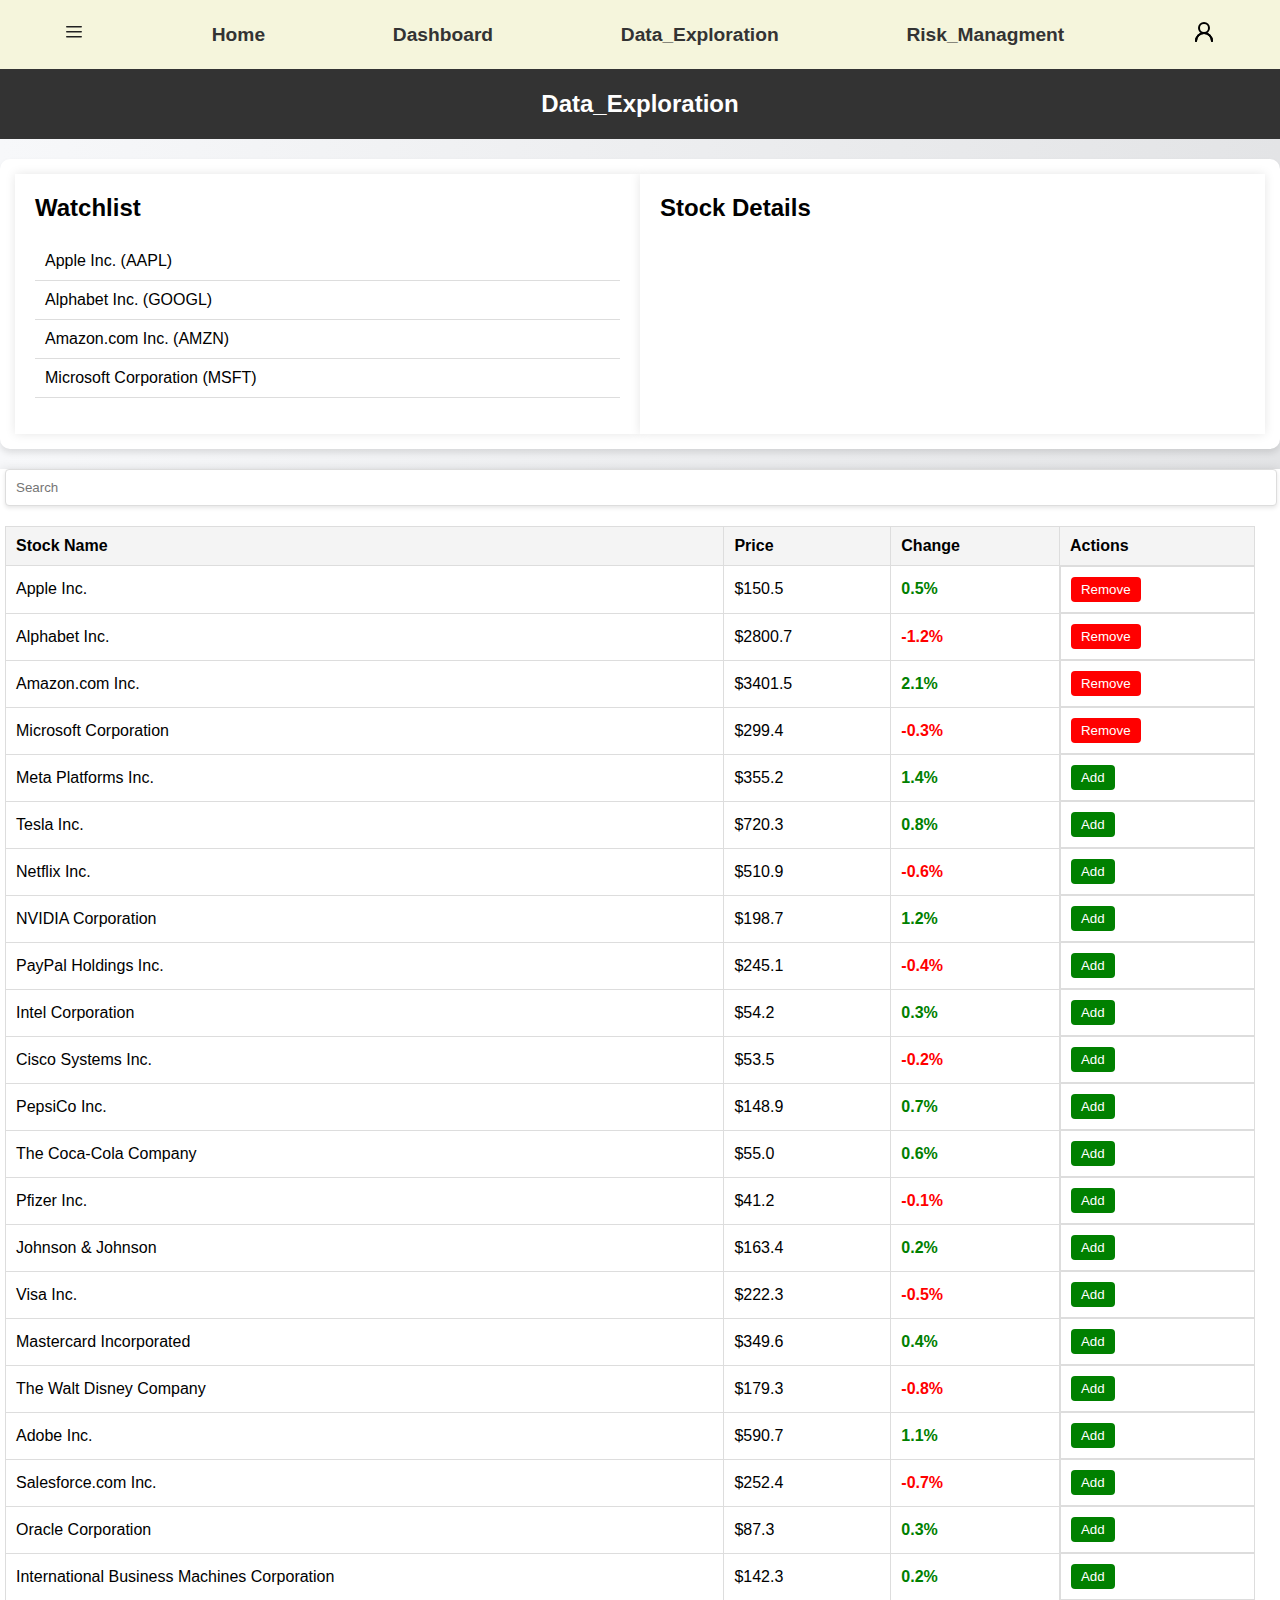
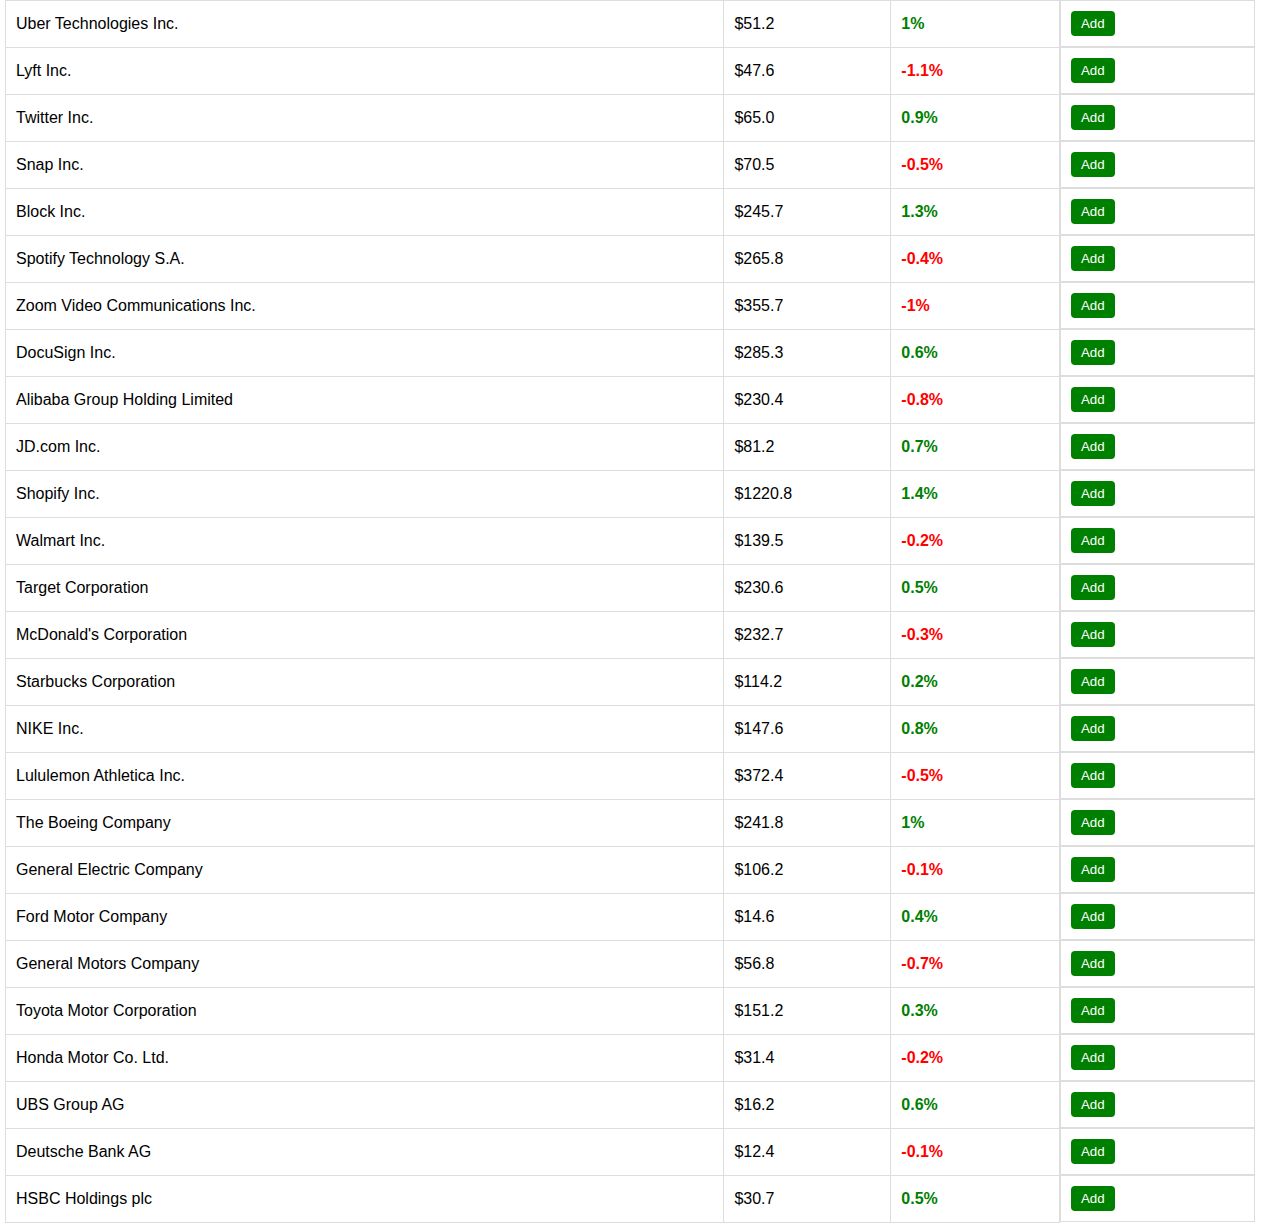
==== code/dashboard.html @ c2115903 "Merge 06df0be75727e2f7ad5946772b96656f580424c5 into a04efeb9e7a927b4038ce4f9b6ad09f21517b3d9" ====
<!DOCTYPE html>
<html lang="en">
<head>
    <meta charset="UTF-8">
    <meta name="viewport" 
          content="width=device-width, initial-scale=1.0">
    <title>Stock Market Dashboard</title>
    <link rel="stylesheet" href="style.css">
    <nav>
        <a href="#"><?xml version="1.0" ?><svg fill="none" height="20" viewBox="0 0 20 20" width="20" xmlns="http://www.w3.org/2000/svg"><path d="M2 4.75C2 4.33579 2.33579 4 2.75 4H17.25C17.6642 4 18 4.33579 18 4.75C18 5.16421 17.6642 5.5 17.25 5.5H2.75C2.33579 5.5 2 5.16421 2 4.75Z" fill="#212121"/><path d="M2 9.75C2 9.33579 2.33579 9 2.75 9H17.25C17.6642 9 18 9.33579 18 9.75C18 10.1642 17.6642 10.5 17.25 10.5H2.75C2.33579 10.5 2 10.1642 2 9.75Z" fill="#212121"/><path d="M2.75 14C2.33579 14 2 14.3358 2 14.75C2 15.1642 2.33579 15.5 2.75 15.5H17.25C17.6642 15.5 18 15.1642 18 14.75C18 14.3358 17.6642 14 17.25 14H2.75Z" fill="#212121"/></svg></a>
        <a href="home.html">Home</a>
        <a href="dashboard.html">Dashboard</a>
        <a href="data_exploration.html">Data_Exploration</a>
        <a href="risk.html">Risk_Managment</a>
        <a href="#"><?xml version="1.0" ?><svg fill="none" height="24" viewBox="0 0 24 24" width="24" xmlns="http://www.w3.org/2000/svg"><circle cx="12" cy="8" r="5" stroke="black" stroke-linecap="round" stroke-linejoin="round" stroke-width="2"/><path d="M20 21C20 16.5817 16.4183 13 12 13C7.58172 13 4 16.5817 4 21" stroke="black" stroke-linecap="round" stroke-linejoin="round" stroke-width="2"/><path d="M20 21C20 16.5817 16.4183 13 12 13C7.58172 13 4 16.5817 4 21" stroke="black" stroke-linecap="round" stroke-linejoin="round" stroke-width="2"/></svg></a>
    </nav>
</head>
<body>
    <div class="Data_Exploration">
        <header>
            <h1>Data_Exploration</h1>
        </header>
        <main>
            <div class="watchlist">
                <h2>Watchlist</h2>
                <ul id="watchlist">
                    <!-- Watchlist items will be dynamically added here -->
                </ul>
            </div>
            <div class="stock-details">
                <h2>Stock Details</h2>
                <div id="stock-info">
                    <!-- Stock details will be displayed here -->
                </div>
            </div>
        </main>
        
        <section class="search-section">
            <input type="text" id="search" placeholder="Search ">
            <table id="stock-table">
                <thead>
                    <tr>
                        <th>Stock Name</th>
                        <th>Price </th>
                        <th>Change</th>
                        <th>Actions</th>
                    </tr>
                </thead>
                <tbody>
                    <!-- Stock list will be dynamically added here -->
                </tbody>
            </table>
        </section>
    </div>
    <script src="script.js"></script>
</body>
</html>
---- code/style.css ----
nav{
    display: flex;
    align-items: center;
    justify-content: space-between;
    font-size: larger;
    padding-top: 20px;
    padding-bottom: 20px;
    padding-left: 5%;
    padding-right: 5%;
    background-color:beige;
}
nav a{
    color:#333;
    font-weight: bold;
    text-decoration: none;
}

body {
    font-family: Arial, sans-serif;
    margin: 0;
    padding: 0;
    background: linear-gradient(to right, #f7f8fa, #e3e4e6);
}

header {
    background-color: #333;
    color: white;
    font-size: 12px;
    padding: 5px 0;
    text-align: center;
}

main {
    display: flex;
    justify-content: space-between;
    margin-top: 20px;
    background: #fff;
    border-radius: 10px;
    padding: 15px;
    box-shadow: 0 4px 6px rgba(0, 0, 0, 0.1);
}

.group{
    padding-left: 100px;
    padding-top: 40px;
    padding-bottom: 40px;
}

.bg{
    padding-right: 100px;
    height: 300px;
    width: 400px;
}

.watchlist, .stock-details {
    background-color: white;
    padding: 20px;
    box-shadow: 0 0 10px rgba(0, 0, 0, 0.1);
    width: 48%;
}

.search-section {
    margin-top: 20px;
    background-color: white;
    justify-content: space-between;
    padding-left: 5px;
    padding-right: 25px;
    box-shadow: 0 0 10px rgba(0, 0, 0, 0.1);
}

h2 {
    margin-top: 0;
}

ul {
    list-style: none;
    padding: 0;
}

li {
    padding: 10px;
    border-bottom: 1px solid #ddd;
    cursor: pointer;
    position: relative;
}

li:hover {
    background-color: #f0f2f5;
}

li button {
    background-color: #e63946;
    color: #fff;
    border: none;
    border-radius: 5px;
    padding: 5px 10px;
    transition: 0.3s;
}

li:hover button {
    display: inline-block;
    background-color: #d62828;
}

#stock-info {
    font-size: 1.2em;
}

#search {
    width: 100%;
    padding: 10px;
    border: 1px solid #ccc;
    border-radius: 5px;
    box-shadow: 0 2px 4px rgba(0, 0, 0, 0.1);
}


#stock-table {
    width: 100%;
    border-collapse: collapse;
    border-color: #007bff;
    outline: none;
}

#stock-table th, #stock-table td {
    border: 1px solid #ddd;
    padding: 10px;
    text-align: left;
}

#stock-table tr:hover{
    background-color: #f0f2f5;
}

#stock-table th {
    background-color: #f4f4f4;
}

.positive {
    color: #4caf50;
    font-weight: bold;
}

.negative {
    color: #f44336;
    font-weight: bold;

}

.actions {
    display: flex;
    gap: 5px;
}

button {
    padding: 5px 10px;
    border: none;
    border-radius: 4px;
    cursor: pointer;
}

button.add {
    background-color: green;
    color: white;
}

button.remove {
    background-color: red;
    color: white;
}

li {
    padding: 10px;
    border-bottom: 1px solid #ddd;
    cursor: pointer;
    position: relative;
}

li:hover {
    background-color: #f0f2f5;
}

li button {
    display: none;
    position: absolute;
    right: 10px;
    top: 10px;
}

li:hover button {
    display: inline-block;
}

#stock-info {
    font-size: 1.2em;
}

#search {
    width: 100%;
    padding: 10px;
    margin-bottom: 20px;
    border: 1px solid #ddd;
    border-radius: 4px;
}

#stock-table {
    width: 100%;
    border-collapse: collapse;
}

#stock-table th, #stock-table td {
    border: 1px solid #ddd;
    padding: 10px;
    text-align: left;
}

#stock-table tr:hover{
    background-color: #f0f2f5;
}

#stock-table th {
    background-color: #f4f4f4;
}

.positive {
    color: green;
}

.negative {
    color: red;
}

.actions {
    display: flex;
    gap: 5px;
}

button {
    padding: 5px 10px;
    border: none;
    border-radius: 4px;
    cursor: pointer;
}

button.add {
    background-color: green;
    color: white;
}

button.remove {
    background-color: red;
    color: white;
}
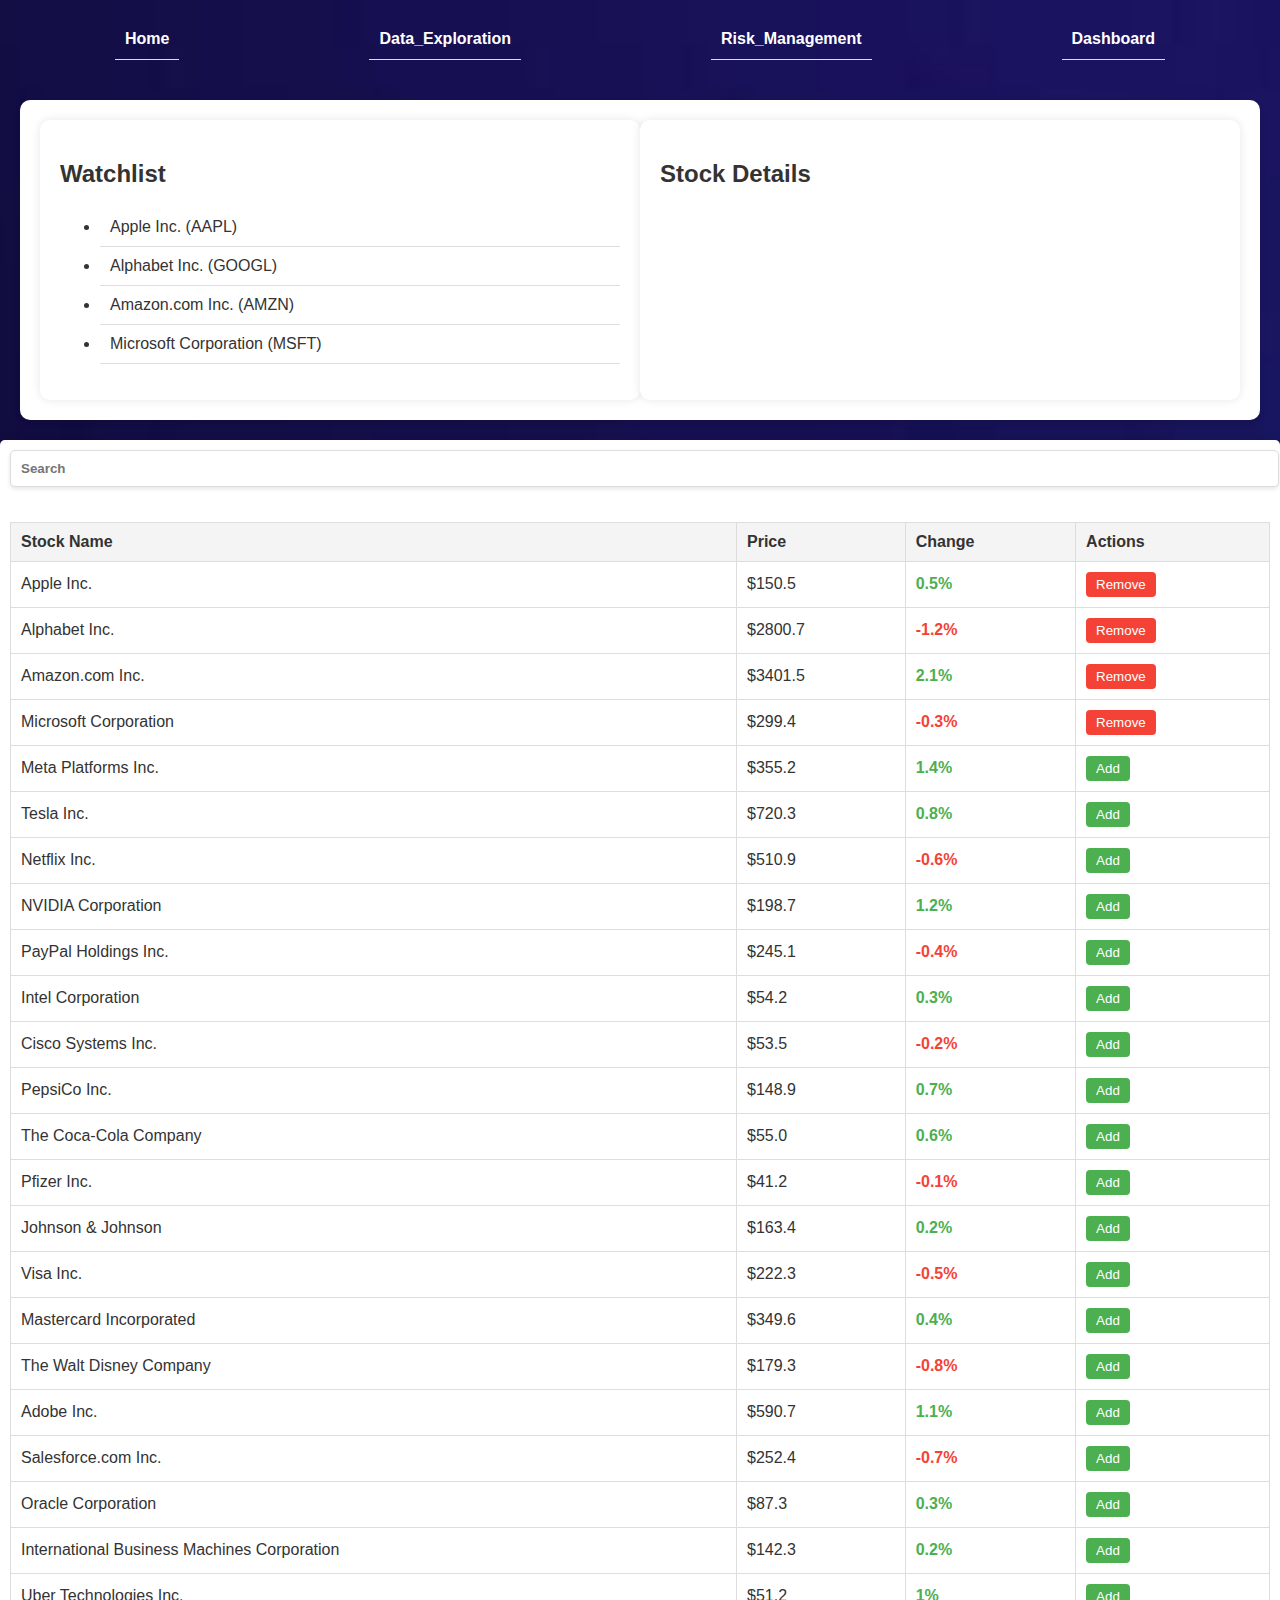
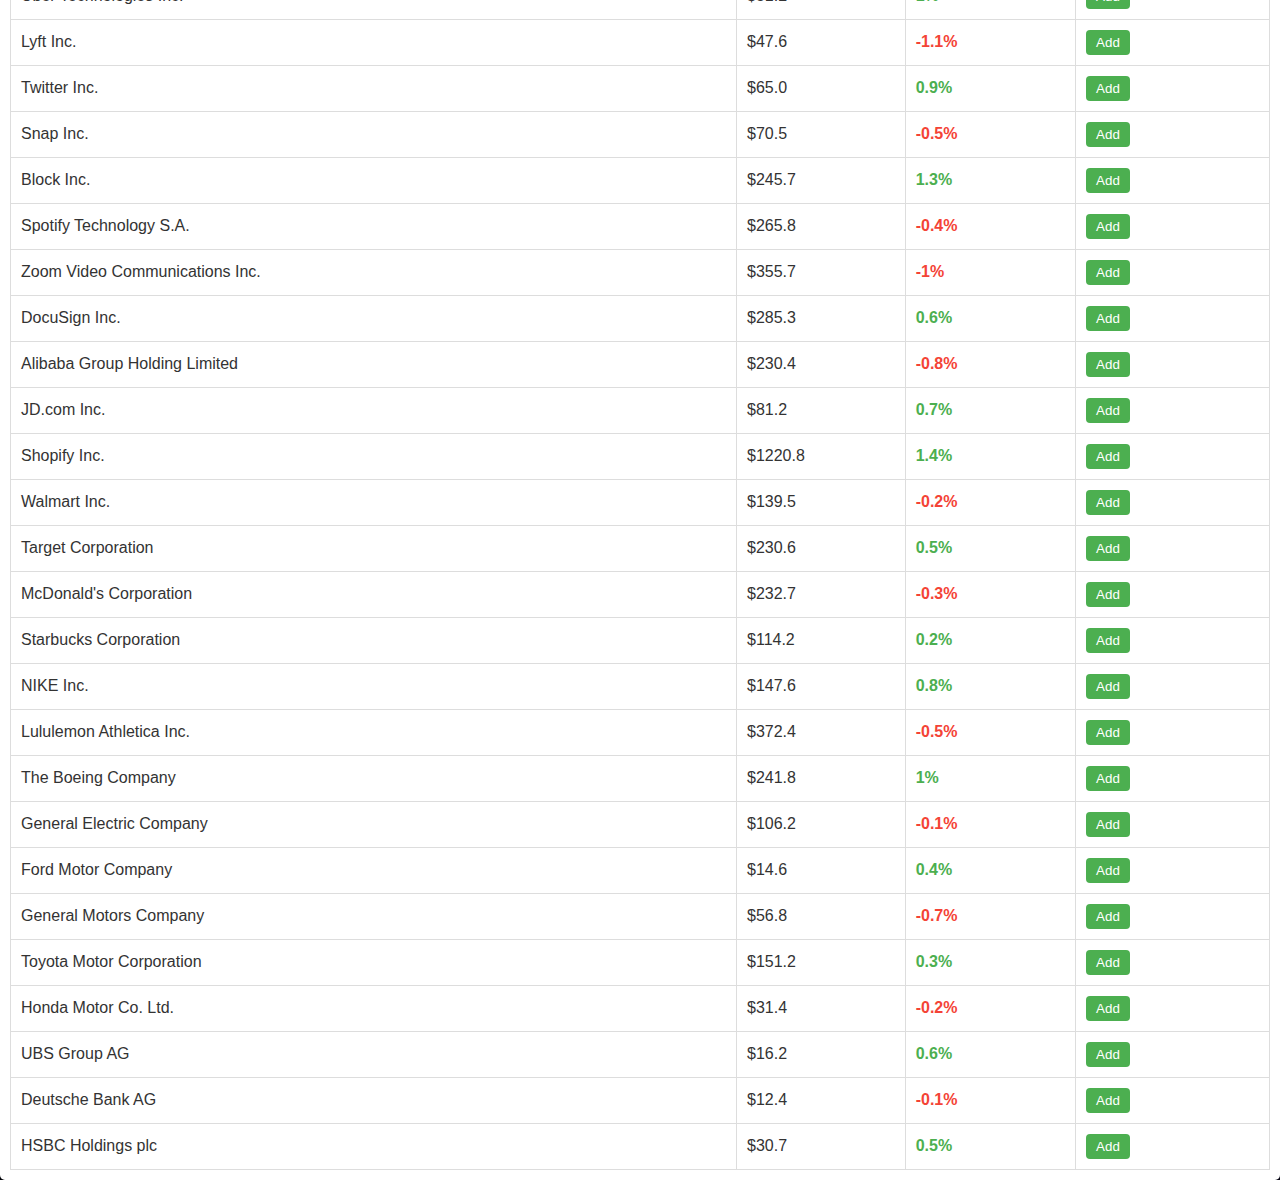
==== commit 53da3684: "commit now" ====
--- a/code/dashboard.html
+++ b/code/dashboard.html
@@ -1,25 +1,42 @@
 <!DOCTYPE html>
 <html lang="en">
 <head>
-    <meta charset="UTF-8">
-    <meta name="viewport" 
-          content="width=device-width, initial-scale=1.0">
-    <title>Stock Market Dashboard</title>
-    <link rel="stylesheet" href="style.css">
-    <nav>
-        <a href="#"><?xml version="1.0" ?><svg fill="none" height="20" viewBox="0 0 20 20" width="20" xmlns="http://www.w3.org/2000/svg"><path d="M2 4.75C2 4.33579 2.33579 4 2.75 4H17.25C17.6642 4 18 4.33579 18 4.75C18 5.16421 17.6642 5.5 17.25 5.5H2.75C2.33579 5.5 2 5.16421 2 4.75Z" fill="#212121"/><path d="M2 9.75C2 9.33579 2.33579 9 2.75 9H17.25C17.6642 9 18 9.33579 18 9.75C18 10.1642 17.6642 10.5 17.25 10.5H2.75C2.33579 10.5 2 10.1642 2 9.75Z" fill="#212121"/><path d="M2.75 14C2.33579 14 2 14.3358 2 14.75C2 15.1642 2.33579 15.5 2.75 15.5H17.25C17.6642 15.5 18 15.1642 18 14.75C18 14.3358 17.6642 14 17.25 14H2.75Z" fill="#212121"/></svg></a>
-        <a href="home.html">Home</a>
-        <a href="dashboard.html">Dashboard</a>
-        <a href="data_exploration.html">Data_Exploration</a>
-        <a href="risk.html">Risk_Managment</a>
-        <a href="#"><?xml version="1.0" ?><svg fill="none" height="24" viewBox="0 0 24 24" width="24" xmlns="http://www.w3.org/2000/svg"><circle cx="12" cy="8" r="5" stroke="black" stroke-linecap="round" stroke-linejoin="round" stroke-width="2"/><path d="M20 21C20 16.5817 16.4183 13 12 13C7.58172 13 4 16.5817 4 21" stroke="black" stroke-linecap="round" stroke-linejoin="round" stroke-width="2"/><path d="M20 21C20 16.5817 16.4183 13 12 13C7.58172 13 4 16.5817 4 21" stroke="black" stroke-linecap="round" stroke-linejoin="round" stroke-width="2"/></svg></a>
-    </nav>
+  <meta charset="UTF-8">
+  <meta name="viewport" content="width=device-width, initial-scale=1.0">
+  <title>Stock Market Application</title>
+  <link rel="stylesheet" href="style.css">
+  <script src="script.js" defer></script>
 </head>
-<body>
-    <div class="Data_Exploration">
-        <header>
-            <h1>Data_Exploration</h1>
-        </header>
+<body>  
+  <!-- Navigation Bar -->
+  <nav class="navbar">
+    <ul>
+      <li><a href="home.html">Home</a></li>
+      <li><a href="data_exploration.html">Data_Exploration</a></li>
+      <li><a href="risk.html">Risk_Management</a></li>
+      <li><a href="dashboard.html">Dashboard</a></li>
+      <li class="user-icon">
+        <span>👤</span>
+        <div class="dropdown">
+          <table>
+            <tr>
+              <td>Name:</td>
+              <td>Kunj Kansara</td>
+            </tr>
+            <tr>
+              <td>Email:</td>
+              <td>200584153@student.georgianc.on.ca</td>
+            </tr>
+            <tr>
+              <td colspan="2">
+                <button onclick="logout()">Logout</button>
+              </td>
+            </tr>
+          </table>
+        </div>
+      </li>
+    </ul>
+  </nav>
         <main>
             <div class="watchlist">
                 <h2>Watchlist</h2>
--- a/code/style.css
+++ b/code/style.css
@@ -1,253 +1,244 @@
-nav{
-    display: flex;
-    align-items: center;
-    justify-content: space-between;
-    font-size: larger;
-    padding-top: 20px;
-    padding-bottom: 20px;
-    padding-left: 5%;
-    padding-right: 5%;
-    background-color:beige;
-}
-nav a{
-    color:#333;
-    font-weight: bold;
-    text-decoration: none;
-}
-
+/* General Reset */
 body {
-    font-family: Arial, sans-serif;
     margin: 0;
     padding: 0;
-    background: linear-gradient(to right, #f7f8fa, #e3e4e6);
-}
+    font-family: Arial, sans-serif;
+    color: #333;
+    background-image: url('1.jpg');
+    background-size: cover;
+    background-position: center;
+    background-repeat:no-repeat;
+  }
+  
+  /* Navigation Bar */
+  .navbar {
+    display: flex;
+    justify-content: space-between;
+    align-items: center;
+    position: sticky;
+    z-index: 10;
+    padding: 20px;
+  }
+  
+  .navbar ul {
+    list-style: none;
+    display: flex;
+    margin: 0;
+    padding: 0;
+  }
+  
+  .navbar ul li {
+    margin: 0 95px;
+    position: relative;
+  }
+  
+  .navbar ul li a {
+    text-decoration: none;
+    color: #fff;
+    font-weight: bold;
+  }
+  
+  .navbar ul li a:hover {
+    color: #00bcd4;
+  }
+  
+  .navbar .user-icon {
+    color: #fff;
+    cursor: pointer;
+    position: relative;
+  }
+  
+  .navbar .dropdown {
+    display: none;
+    position: absolute;
+    right: 0;
+    top: 35px;
+    background-color: #fff;
+    color: #000;
+    border: 1px solid #ddd;
+    padding: 10px;
+    border-radius: 5px;
+  }
+  
+  .navbar .user-icon:hover .dropdown {
+    display: block;
+  }
+  
+  .dropdown table {
+    width: 200px;
+  }
+  
+  .dropdown table td {
+    padding: 5px;
+  }
+  
+  .dropdown button {
+    background-color: #ff4d4d;
+    color: white;
+    border: none;
+    padding: 5px 10px;
+    cursor: pointer;
+  }
+  
+  .dropdown button:hover {
+    background-color: #d93636;
+  }
+  
+  /* Home Section */
+  .home {
+    background: url('https://source.unsplash.com/1600x900/?stock,finance') no-repeat center center/cover;
+    height: 100vh;
+    color: #fff;
+    display: flex;
+    justify-content: center;
+    align-items: center;
+    text-align: center;
+  }
+  
+  .group-card {
+    position: relative;
+    color: white;
+    padding: 20px;
+    border-radius: 10px;
+    overflow: hidden;
+  }
 
-header {
-    background-color: #333;
-    color: white;
-    font-size: 12px;
-    padding: 5px 0;
-    text-align: center;
-}
-
-main {
+  .group-card::before {
+    content: '';
+    position: absolute;
+    z-index: 1;
+  }
+  
+  .home h1 {
+    margin-bottom: 10px;
+    font-size: 3em;
+    color: #fff;
+    background: transparent;
+  }
+  
+  .home ul {
+    list-style: none;
+    padding: 0;
+  }
+  
+  /* Watchlist & Stock Details */
+  main {
     display: flex;
     justify-content: space-between;
-    margin-top: 20px;
+    margin: 20px auto;
+    padding: 20px;
     background: #fff;
     border-radius: 10px;
-    padding: 15px;
     box-shadow: 0 4px 6px rgba(0, 0, 0, 0.1);
-}
-
-.group{
-    padding-left: 100px;
-    padding-top: 40px;
-    padding-bottom: 40px;
-}
-
-.bg{
-    padding-right: 100px;
-    height: 300px;
-    width: 400px;
-}
-
-.watchlist, .stock-details {
+    max-width: 1200px;
+  }
+  
+  .watchlist, .stock-details {
+    width: 48%;
     background-color: white;
     padding: 20px;
+    border-radius: 10px;
     box-shadow: 0 0 10px rgba(0, 0, 0, 0.1);
-    width: 48%;
-}
-
-.search-section {
+  }
+  
+  .search-section {
     margin-top: 20px;
     background-color: white;
-    justify-content: space-between;
-    padding-left: 5px;
-    padding-right: 25px;
+    padding: 10px;
+    border-radius: 5px;
     box-shadow: 0 0 10px rgba(0, 0, 0, 0.1);
-}
-
-h2 {
-    margin-top: 0;
-}
-
-ul {
-    list-style: none;
-    padding: 0;
-}
-
-li {
-    padding: 10px;
-    border-bottom: 1px solid #ddd;
-    cursor: pointer;
-    position: relative;
-}
-
-li:hover {
-    background-color: #f0f2f5;
-}
-
-li button {
-    background-color: #e63946;
-    color: #fff;
-    border: none;
-    border-radius: 5px;
-    padding: 5px 10px;
-    transition: 0.3s;
-}
-
-li:hover button {
-    display: inline-block;
-    background-color: #d62828;
-}
-
-#stock-info {
-    font-size: 1.2em;
-}
-
-#search {
-    width: 100%;
-    padding: 10px;
-    border: 1px solid #ccc;
-    border-radius: 5px;
-    box-shadow: 0 2px 4px rgba(0, 0, 0, 0.1);
-}
-
-
-#stock-table {
+  }
+  
+  /* Stock Table */
+  #stock-table {
     width: 100%;
     border-collapse: collapse;
-    border-color: #007bff;
-    outline: none;
-}
-
-#stock-table th, #stock-table td {
+    margin-top: 15px;
+  }
+  
+  #stock-table th, #stock-table td {
     border: 1px solid #ddd;
     padding: 10px;
     text-align: left;
-}
-
-#stock-table tr:hover{
+  }
+  
+  #stock-table th {
+    background-color: #f4f4f4;
+    font-weight: bold;
+  }
+  
+  #stock-table tr:hover {
     background-color: #f0f2f5;
-}
-
-#stock-table th {
-    background-color: #f4f4f4;
-}
-
-.positive {
+  }
+  
+  .positive {
     color: #4caf50;
     font-weight: bold;
-}
-
-.negative {
+  }
+  
+  .negative {
     color: #f44336;
     font-weight: bold;
-
-}
-
-.actions {
-    display: flex;
-    gap: 5px;
-}
-
-button {
+  }
+  
+  /* Buttons & Actions */
+  button {
     padding: 5px 10px;
     border: none;
     border-radius: 4px;
     cursor: pointer;
-}
-
-button.add {
-    background-color: green;
-    color: white;
-}
-
-button.remove {
-    background-color: red;
-    color: white;
-}
-
-li {
+  }
+  
+  button.add {
+    background-color: #4caf50;
+    color: white;
+  }
+  
+  button.add:hover {
+    background-color: #45a049;
+  }
+  
+  button.remove {
+    background-color: #f44336;
+    color: white;
+  }
+  
+  button.remove:hover {
+    background-color: #d32f2f;
+  }
+  
+  /* List Item Hover */
+  li {
     padding: 10px;
     border-bottom: 1px solid #ddd;
     cursor: pointer;
     position: relative;
-}
-
-li:hover {
+  }
+  
+  li:hover {
     background-color: #f0f2f5;
-}
-
-li button {
+  }
+  
+  li button {
     display: none;
     position: absolute;
     right: 10px;
     top: 10px;
-}
-
-li:hover button {
+  }
+  
+  li:hover button {
     display: inline-block;
-}
-
-#stock-info {
-    font-size: 1.2em;
-}
-
-#search {
-    width: 100%;
-    padding: 10px;
+  }
+  
+  /* Search Bar */
+  #search {
+    font-weight: bold;
+    width: 99%;
+    padding: 10px;
+    border: 1px solid #ddd;
+    border-radius: 5px;
+    outline: none;
     margin-bottom: 20px;
-    border: 1px solid #ddd;
-    border-radius: 4px;
-}
-
-#stock-table {
-    width: 100%;
-    border-collapse: collapse;
-}
-
-#stock-table th, #stock-table td {
-    border: 1px solid #ddd;
-    padding: 10px;
-    text-align: left;
-}
-
-#stock-table tr:hover{
-    background-color: #f0f2f5;
-}
-
-#stock-table th {
-    background-color: #f4f4f4;
-}
-
-.positive {
-    color: green;
-}
-
-.negative {
-    color: red;
-}
-
-.actions {
-    display: flex;
-    gap: 5px;
-}
-
-button {
-    padding: 5px 10px;
-    border: none;
-    border-radius: 4px;
-    cursor: pointer;
-}
-
-button.add {
-    background-color: green;
-    color: white;
-}
-
-button.remove {
-    background-color: red;
-    color: white;
-}+    box-shadow: 0 2px 4px rgba(0, 0, 0, 0.1);
+  }
+  